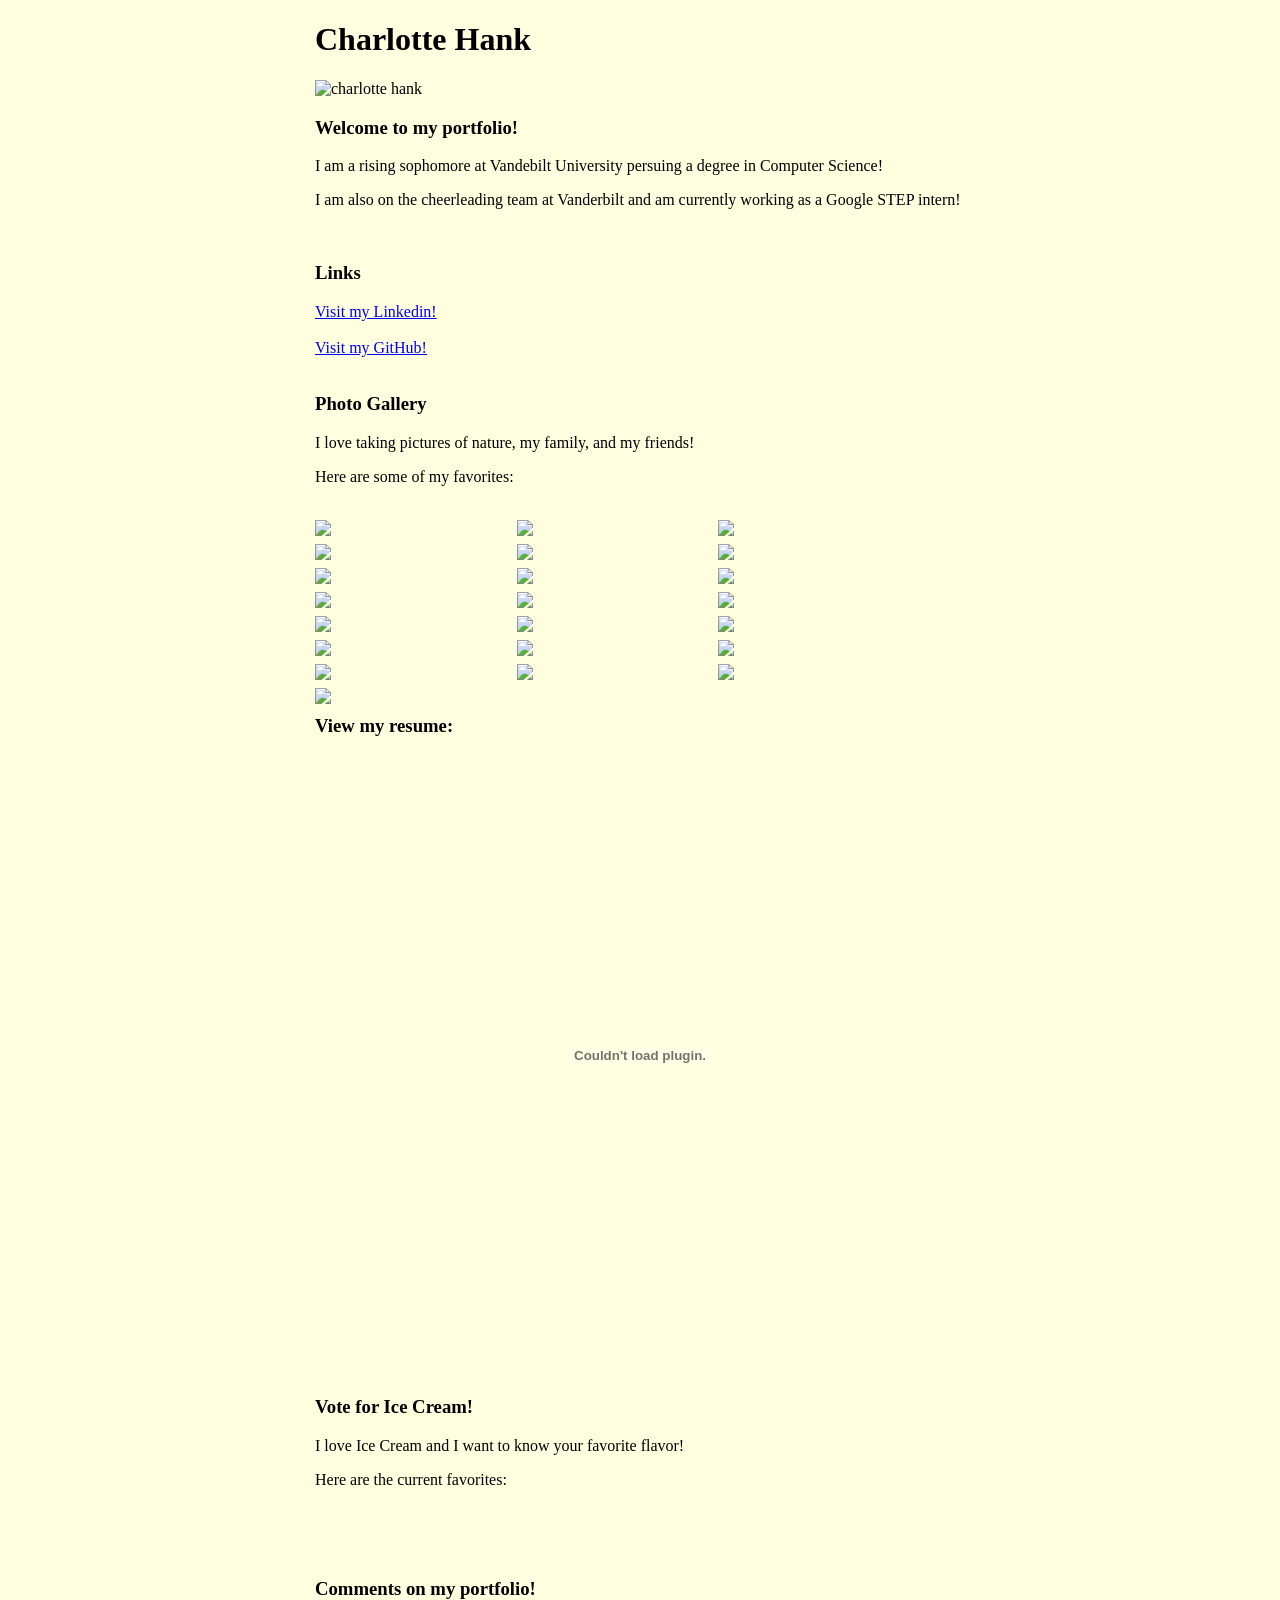
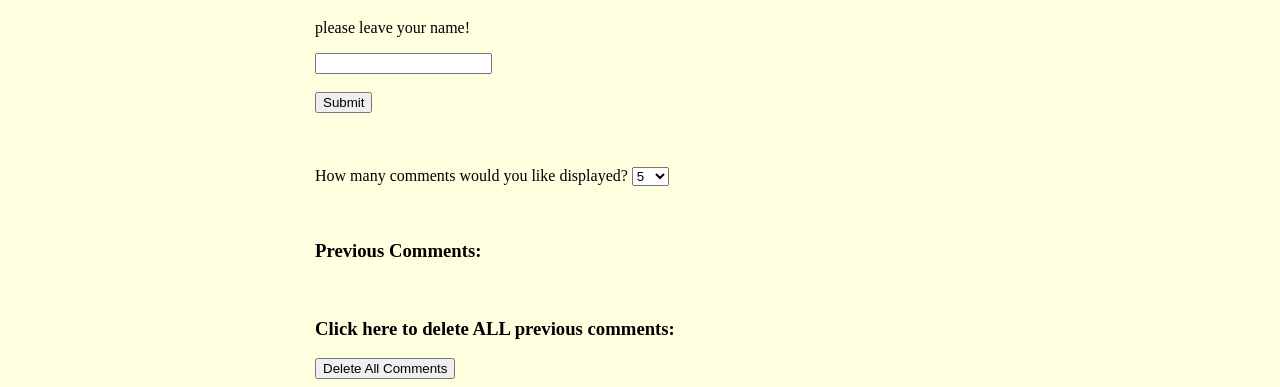
==== portfolio/src/main/webapp/index.html @ 2a7ce74f "Rearrange the pictures in the photo gallery." ====
<!DOCTYPE html>
<html>
  <head>
    <meta charset="UTF-8">
    <title>My Portfolio</title>
    <link rel="stylesheet" href="style.css">
    <script src="script.js"></script>
  </head>
  <body>
    <div id="content">
      <h1>Charlotte Hank</h1>
      <img src="/images/charlotte.jpg" alt= "charlotte hank" style="width:200px;height:300px;">
      
      <br>

      <h3>Welcome to my portfolio!</h3>
      <p>I am a rising sophomore at Vandebilt University persuing a degree in Computer Science!</p>
      <p>I am also on the cheerleading team at Vanderbilt and am currently working as a Google STEP intern!</p>
      
      <br>

      <h3> Links </h3>
      <a href="https://www.linkedin.com/in/charlottehank"> Visit my Linkedin!</a>
      <br>
      <br>
      <a href="https://github.com/charlottehank"> Visit my GitHub!</a>
      <br>
      <br>
      
      <h3> Photo Gallery </h3>
      <p>I love taking pictures of nature, my family, and my friends!</p>
      <p>Here are some of my favorites:</p>
      <br>
      <img src="/images/IMG_0362.jpg" style="float: left; width: 30%; margin-right: 1%; margin-bottom: 0.5em;">
      <img src="/images/IMG_0376.jpg" style="float: left; width: 30%; margin-right: 1%; margin-bottom: 0.5em;">
      <img src="/images/IMG_0379.jpg" style="float: left; width: 30%; margin-right: 1%; margin-bottom: 0.5em;">
      <img src="/images/IMG_0391.jpg" style="float: left; width: 30%; margin-right: 1%; margin-bottom: 0.5em;">
      <img src="/images/IMG_0395.jpg" style="float: left; width: 30%; margin-right: 1%; margin-bottom: 0.5em;">
      <img src="/images/IMG_0662.jpg" style="float: left; width: 30%; margin-right: 1%; margin-bottom: 0.5em;">
      <img src="/images/IMG_1025.jpg" style="float: left; width: 30%; margin-right: 1%; margin-bottom: 0.5em;">
      <img src="/images/IMG_3187.jpg" style="float: left; width: 30%; margin-right: 1%; margin-bottom: 0.5em;">
      <img src="/images/IMG_3192.jpg" style="float: left; width: 30%; margin-right: 1%; margin-bottom: 0.5em;">
      <img src="/images/IMG_0380.jpg" style="float: left; width: 30%; margin-right: 1%; margin-bottom: 0.5em;">
      <img src="/images/IMG_0392.jpg" style="float: left; width: 30%; margin-right: 1%; margin-bottom: 0.5em;">
      <img src="/images/IMG_3197.jpg" style="float: left; width: 30%; margin-right: 1%; margin-bottom: 0.5em;">
      <img src="/images/IMG_3198.jpg" style="float: left; width: 30%; margin-right: 1%; margin-bottom: 0.5em;">
      <img src="/images/IMG_3621.jpg" style="float: left; width: 30%; margin-right: 1%; margin-bottom: 0.5em;">
      <img src="/images/IMG_3623.jpg" style="float: left; width: 30%; margin-right: 1%; margin-bottom: 0.5em;">
      <img src="/images/IMG_3810.jpg" style="float: left; width: 30%; margin-right: 1%; margin-bottom: 0.5em;">
      <img src="/images/IMG_4328.jpg" style="float: left; width: 30%; margin-right: 1%; margin-bottom: 0.5em;">
      <img src="/images/IMG_4749.jpg" style="float: left; width: 30%; margin-right: 1%; margin-bottom: 0.5em;">
      <img src="/images/IMG_4988.jpg" style="float: left; width: 30%; margin-right: 1%; margin-bottom: 0.5em;">
      <img src="/images/IMG_5277.jpg" style="float: left; width: 30%; margin-right: 1%; margin-bottom: 0.5em;">
      <img src="/images/IMG_5391.jpg" style="float: left; width: 30%; margin-right: 1%; margin-bottom: 0.5em;">
      <img src="/images/IMG_6236.jpg" style="float: left; width: 30%; margin-right: 1%; margin-bottom: 0.5em;">
      <p style="clear: both;">
      
      <h3>View my resume: </h3>
      <embed src="/Resume/CharlotteHankTechnicalResume.pdf" type="application/pdf" width="100%" height="600px" />

      <br>
      <br>

      <h3>Vote for Ice Cream!</h3>
      <p>I love Ice Cream and I want to know your favorite flavor!</p>
      <p>Here are the current favorites:</p>
      <br>
      <script src="https://www.gstatic.com/charts/loader.js"></script>
      <script src="script.js"></script>
      <div id="chart-container"></div>

      <br>
      <br>

      <form action="/data" method="POST">
      <h3>Comments on my portfolio!</h3>
      <p>please leave your name! </p>
      <input type="text" name="user-comments">
      <br/><br/>
      <input type="Submit"/>
      </form>

      <br>
      <br>
      <br>

      <label>How many comments would you like displayed?</label>

      <select name="num-comments" id="num-comments" onchange="getMaxNumberOfComments()">
        <option value="5" selected>5</option>
        <option value="10">10</option>
        <option value="15">15</option>
      </select>
      
      <br>
      <br>
      <br>

      <h3>Previous Comments:</h3>
      <body onload="getMaxNumberOfComments()">
      <div id="data-container"></div>
      
      <br>

      <h3>Click here to delete ALL previous comments: </h3>
      <button onclick="deleteComments()">Delete All Comments</button>

    </div>
  </body>
</html>
---- portfolio/src/main/webapp/style.css ----
#content {
  margin-left: auto;
  margin-right: auto;
  width: 650px;
}

body {
 background-color: rgba(255, 255, 100, 0.2);
}

#greeting-container {
  margin-top: 10px;
  margin-bottom: 10px;
}
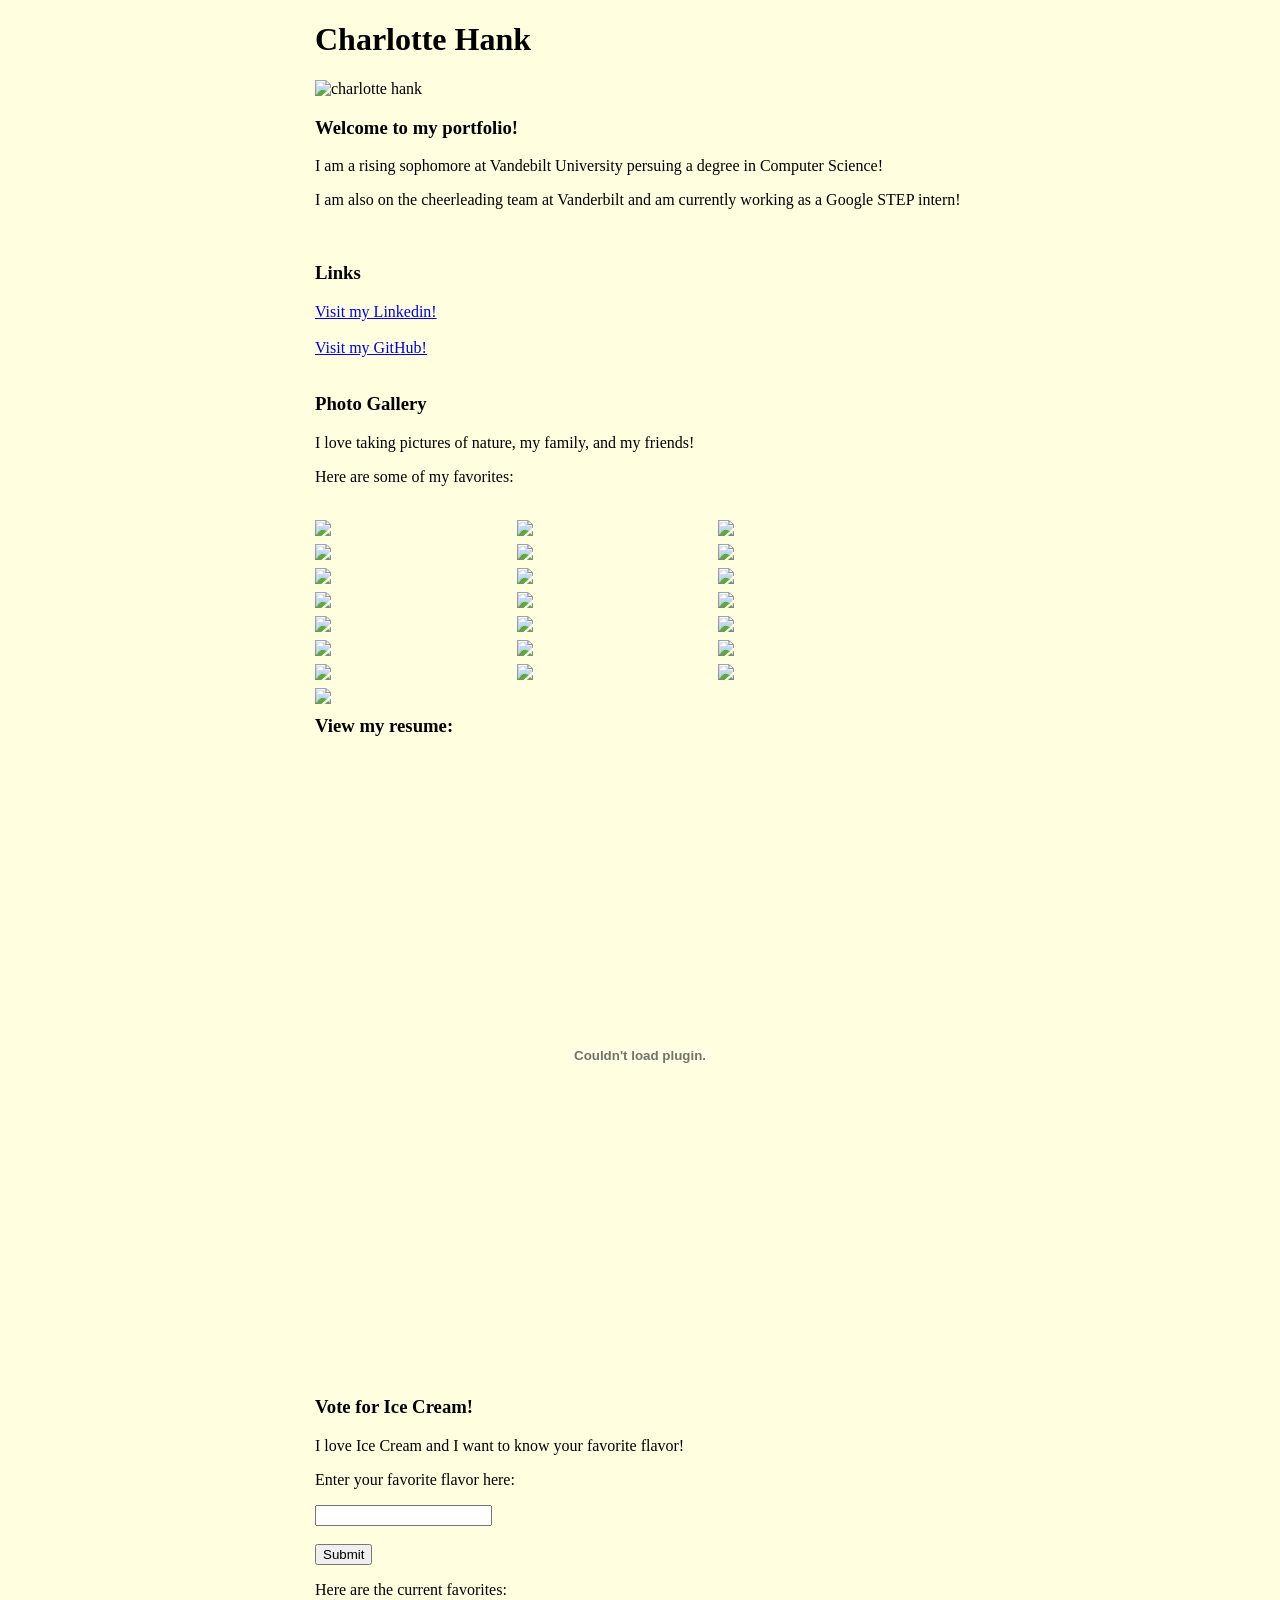
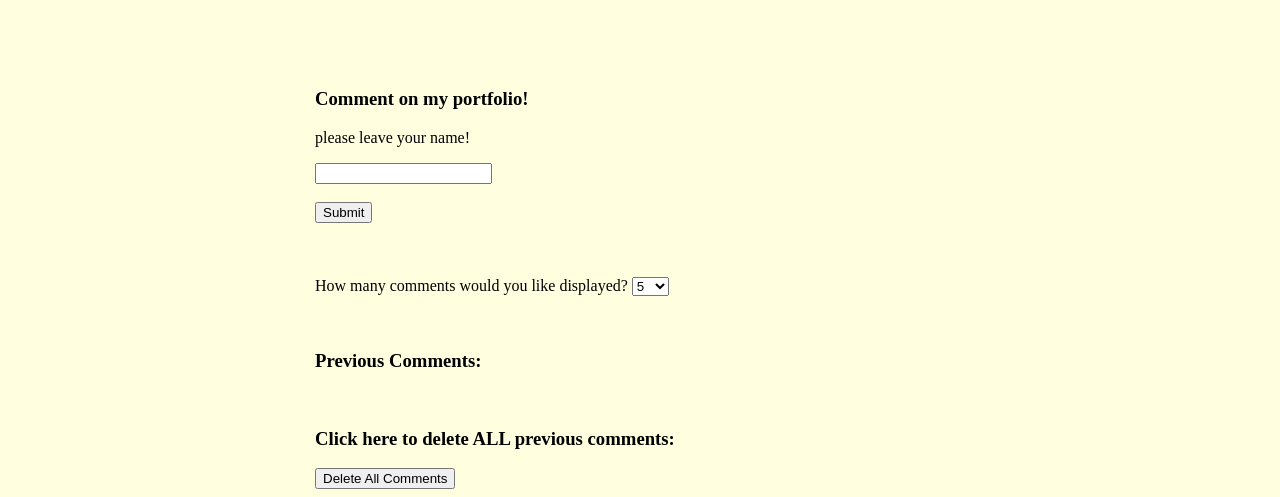
==== commit feac7d9b: "Allow users to add their favorite flavors to the chart." ====
--- a/portfolio/src/main/webapp/index.html
+++ b/portfolio/src/main/webapp/index.html
@@ -24,6 +24,7 @@
       <br>
       <br>
       <a href="https://github.com/charlottehank"> Visit my GitHub!</a>
+      
       <br>
       <br>
       
@@ -63,17 +64,26 @@
 
       <h3>Vote for Ice Cream!</h3>
       <p>I love Ice Cream and I want to know your favorite flavor!</p>
+
+      <p>Enter your favorite flavor here:</p>
+      <form action="/icecream-data" method="POST">
+      <input type="text" name="flavor">
+      <br/><br/>
+      <input type="Submit"/>
+      </form>
+
       <p>Here are the current favorites:</p>
       <br>
       <script src="https://www.gstatic.com/charts/loader.js"></script>
       <script src="script.js"></script>
       <div id="chart-container"></div>
 
+
       <br>
       <br>
 
       <form action="/data" method="POST">
-      <h3>Comments on my portfolio!</h3>
+      <h3>Comment on my portfolio!</h3>
       <p>please leave your name! </p>
       <input type="text" name="user-comments">
       <br/><br/>
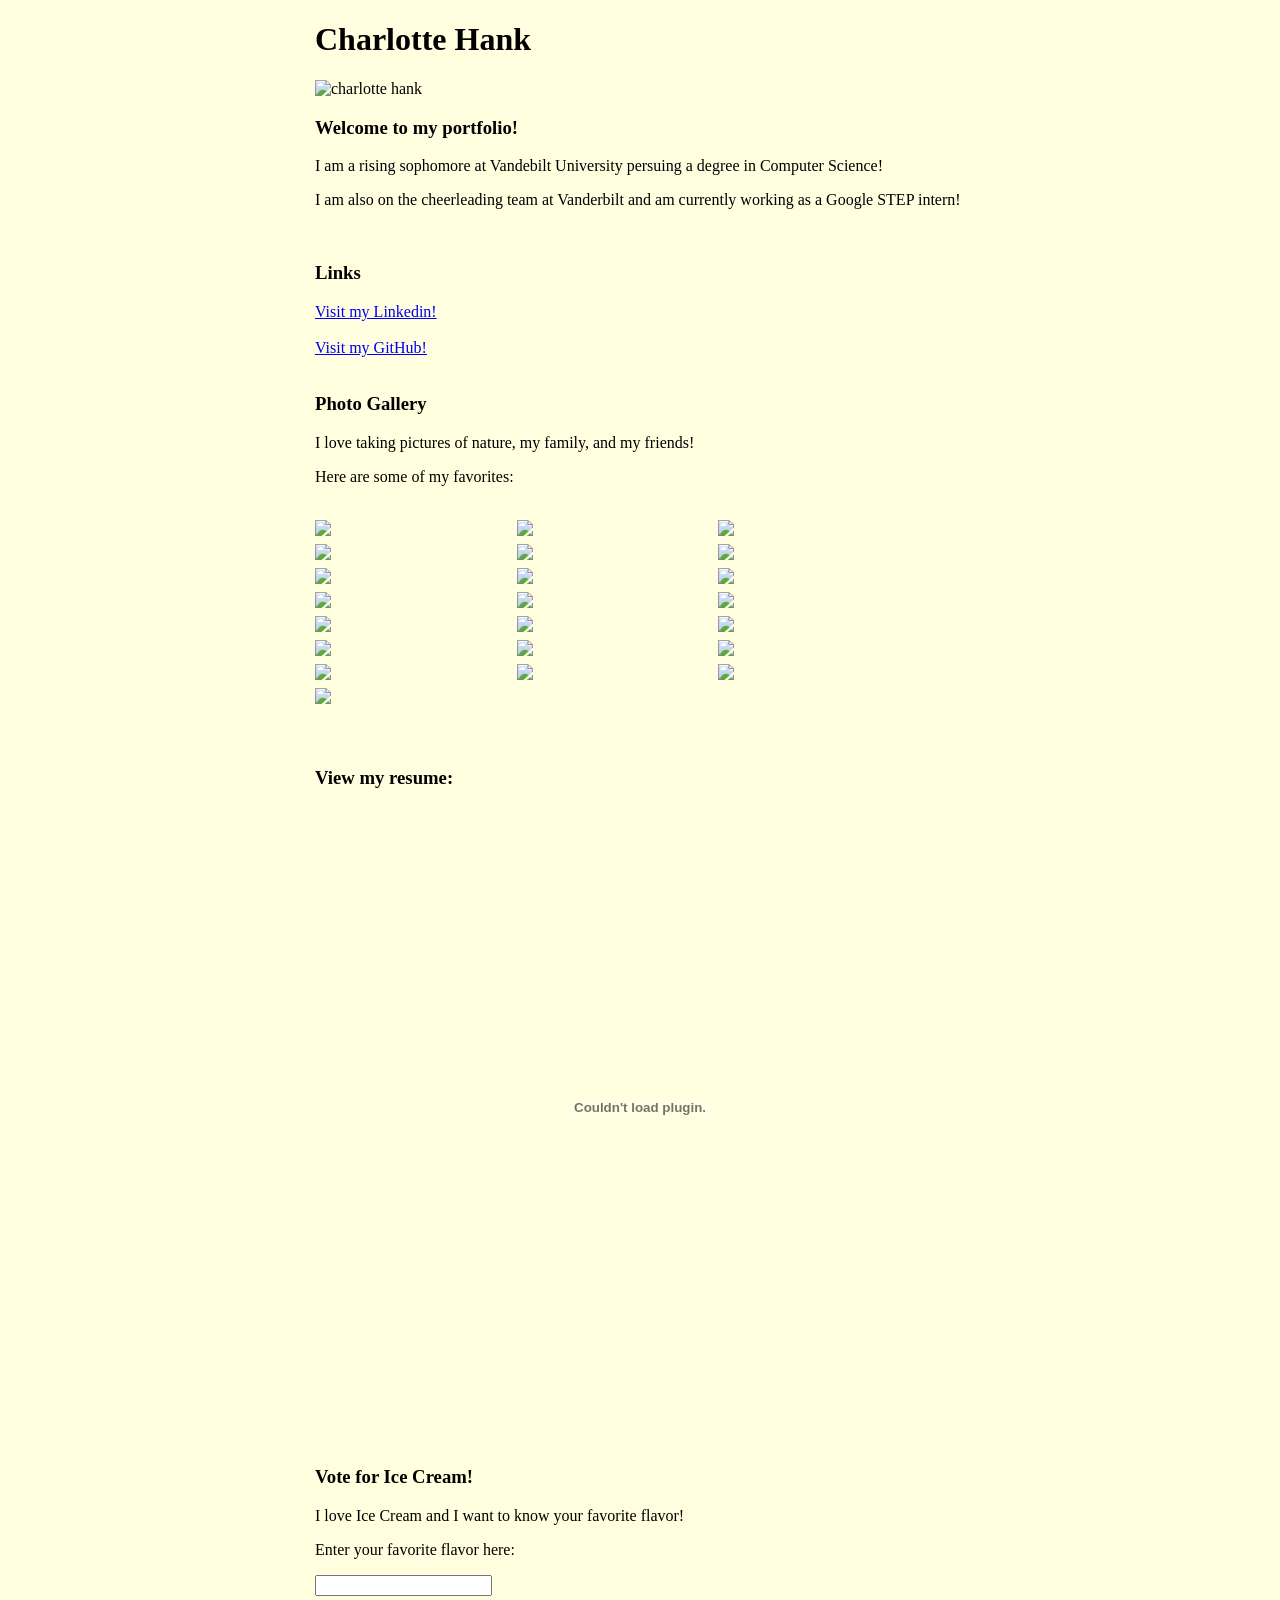
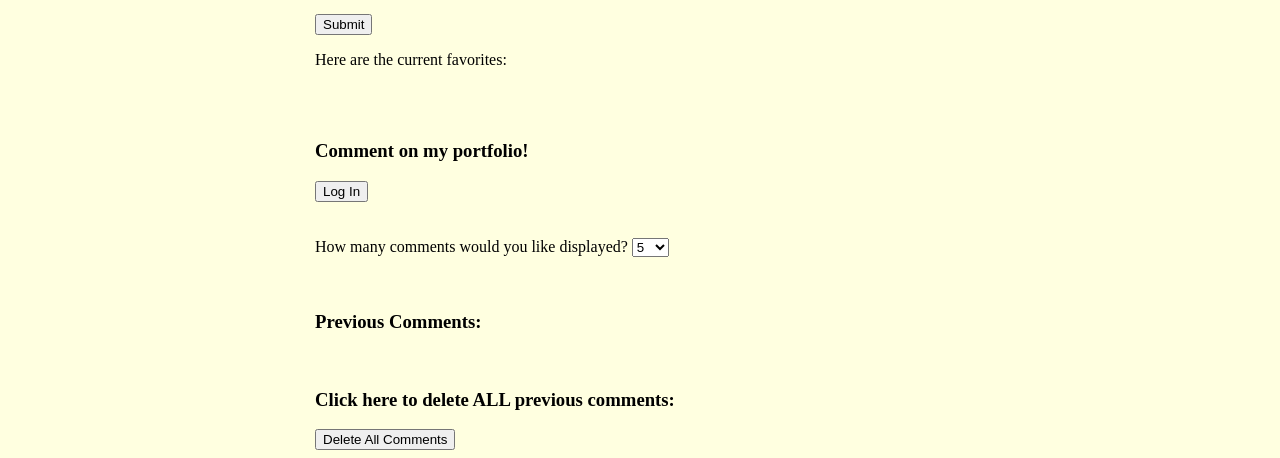
==== commit 47aee08e: "Allow pie chart to pull stored flavor data from the datastore." ====
--- a/portfolio/src/main/webapp/index.html
+++ b/portfolio/src/main/webapp/index.html
@@ -55,15 +55,25 @@
       <img src="/images/IMG_5391.jpg" style="float: left; width: 30%; margin-right: 1%; margin-bottom: 0.5em;">
       <img src="/images/IMG_6236.jpg" style="float: left; width: 30%; margin-right: 1%; margin-bottom: 0.5em;">
       <p style="clear: both;">
+
+      <br>
+      <br>
       
       <h3>View my resume: </h3>
       <embed src="/Resume/CharlotteHankTechnicalResume.pdf" type="application/pdf" width="100%" height="600px" />
 
       <br>
       <br>
+      <br>
 
       <h3>Vote for Ice Cream!</h3>
       <p>I love Ice Cream and I want to know your favorite flavor!</p>
+
+      <script src="https://www.gstatic.com/charts/loader.js"></script>
+        <script>
+        google.charts.load('current', {packages: ['corechart']});
+        google.charts.setOnLoadCallback(drawChart);
+        </script>
 
       <p>Enter your favorite flavor here:</p>
       <form action="/icecream-data" method="POST">
@@ -73,18 +83,19 @@
       </form>
 
       <p>Here are the current favorites:</p>
-      <br>
-      <script src="https://www.gstatic.com/charts/loader.js"></script>
-      <script src="script.js"></script>
+      <body onload="drawChart()">
       <div id="chart-container"></div>
 
 
       <br>
       <br>
+      
+      <h3>Comment on my portfolio!</h3>
 
-      <form action="/data" method="POST">
-      <h3>Comment on my portfolio!</h3>
-      <p>please leave your name! </p>
+     <button onclick="isLoggedIn()">Log In</button>
+
+      <form action="/data" method="POST" style="display: none">
+      <p>Please leave your name! </p>
       <input type="text" name="user-comments">
       <br/><br/>
       <input type="Submit"/>
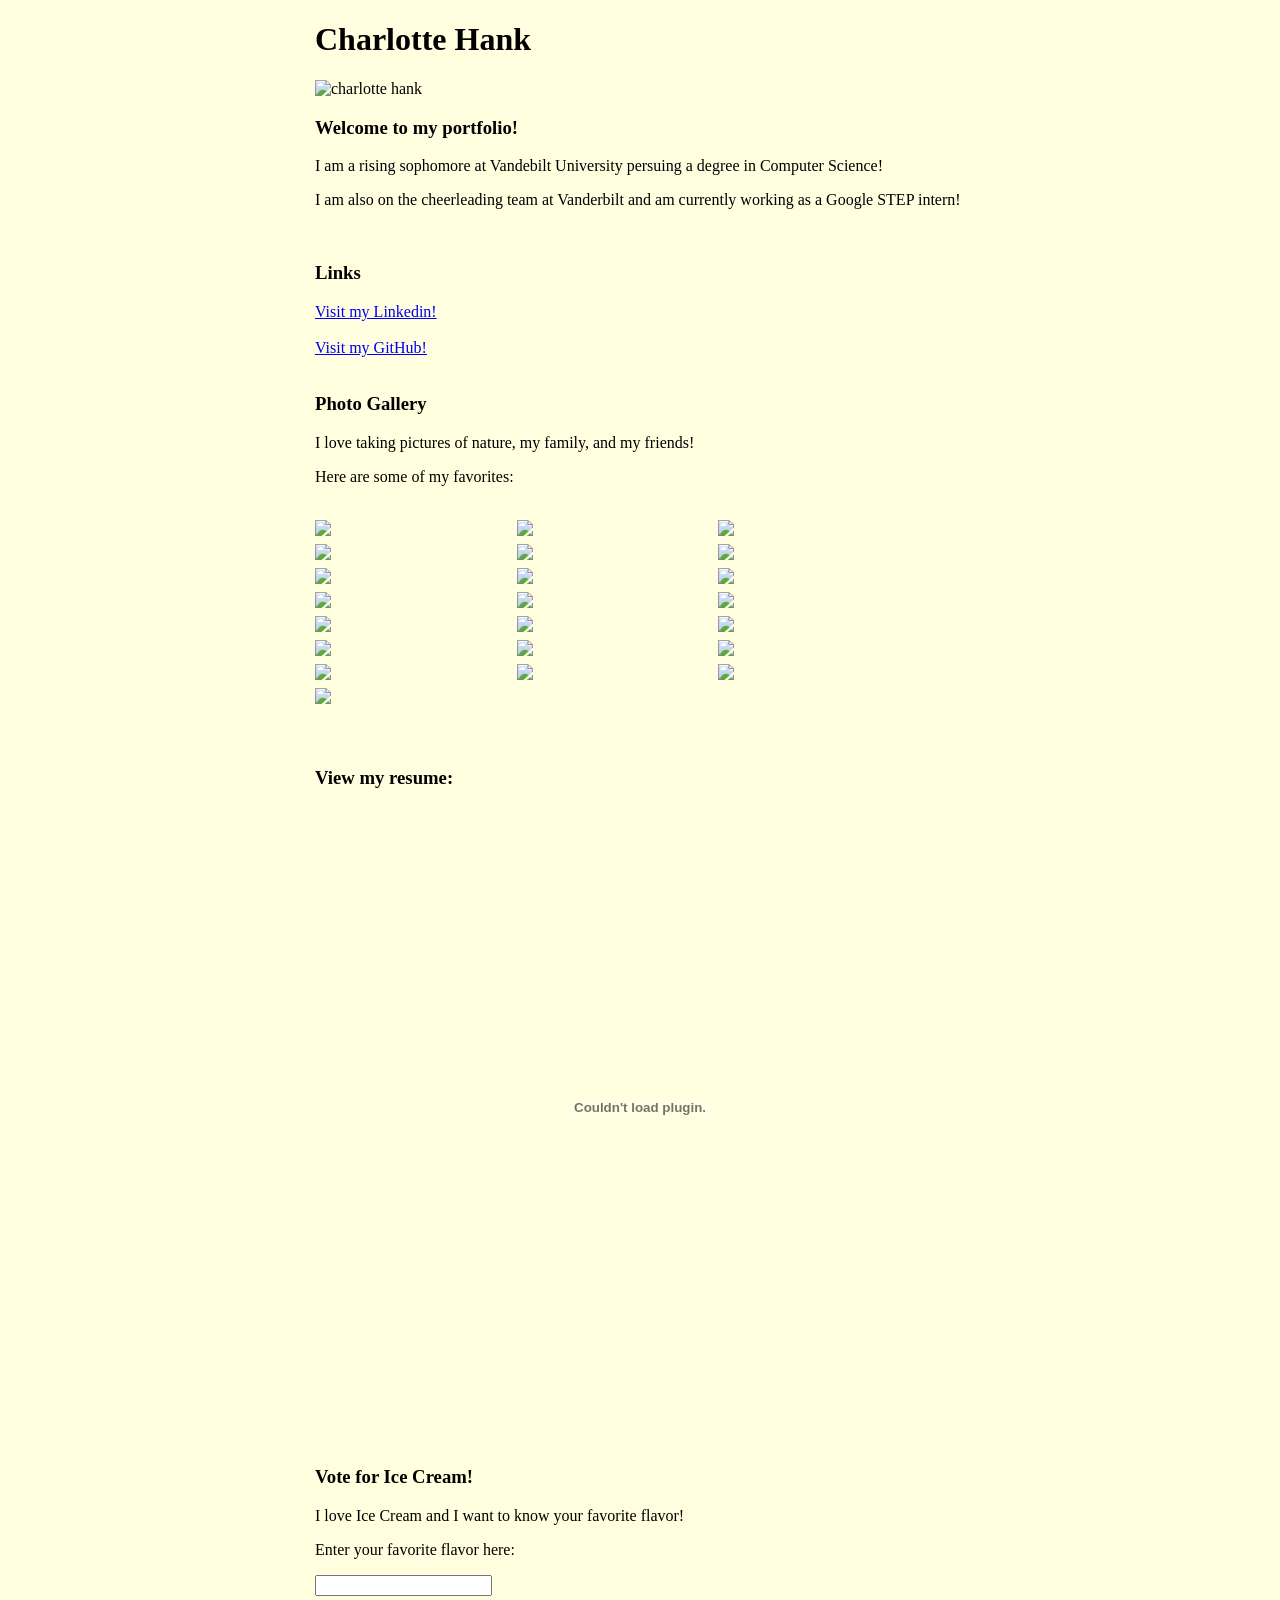
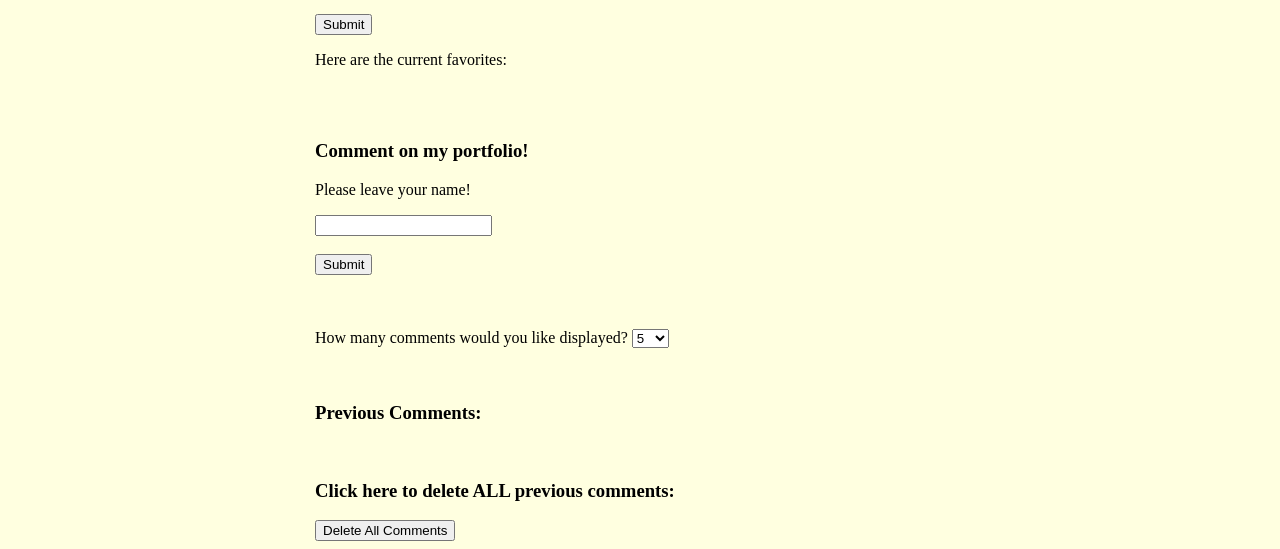
==== commit 03d9928d: "Delete user authentication." ====
--- a/portfolio/src/main/webapp/index.html
+++ b/portfolio/src/main/webapp/index.html
@@ -92,9 +92,7 @@
       
       <h3>Comment on my portfolio!</h3>
 
-     <button onclick="isLoggedIn()">Log In</button>
-
-      <form action="/data" method="POST" style="display: none">
+      <form action="/data" method="POST">
       <p>Please leave your name! </p>
       <input type="text" name="user-comments">
       <br/><br/>
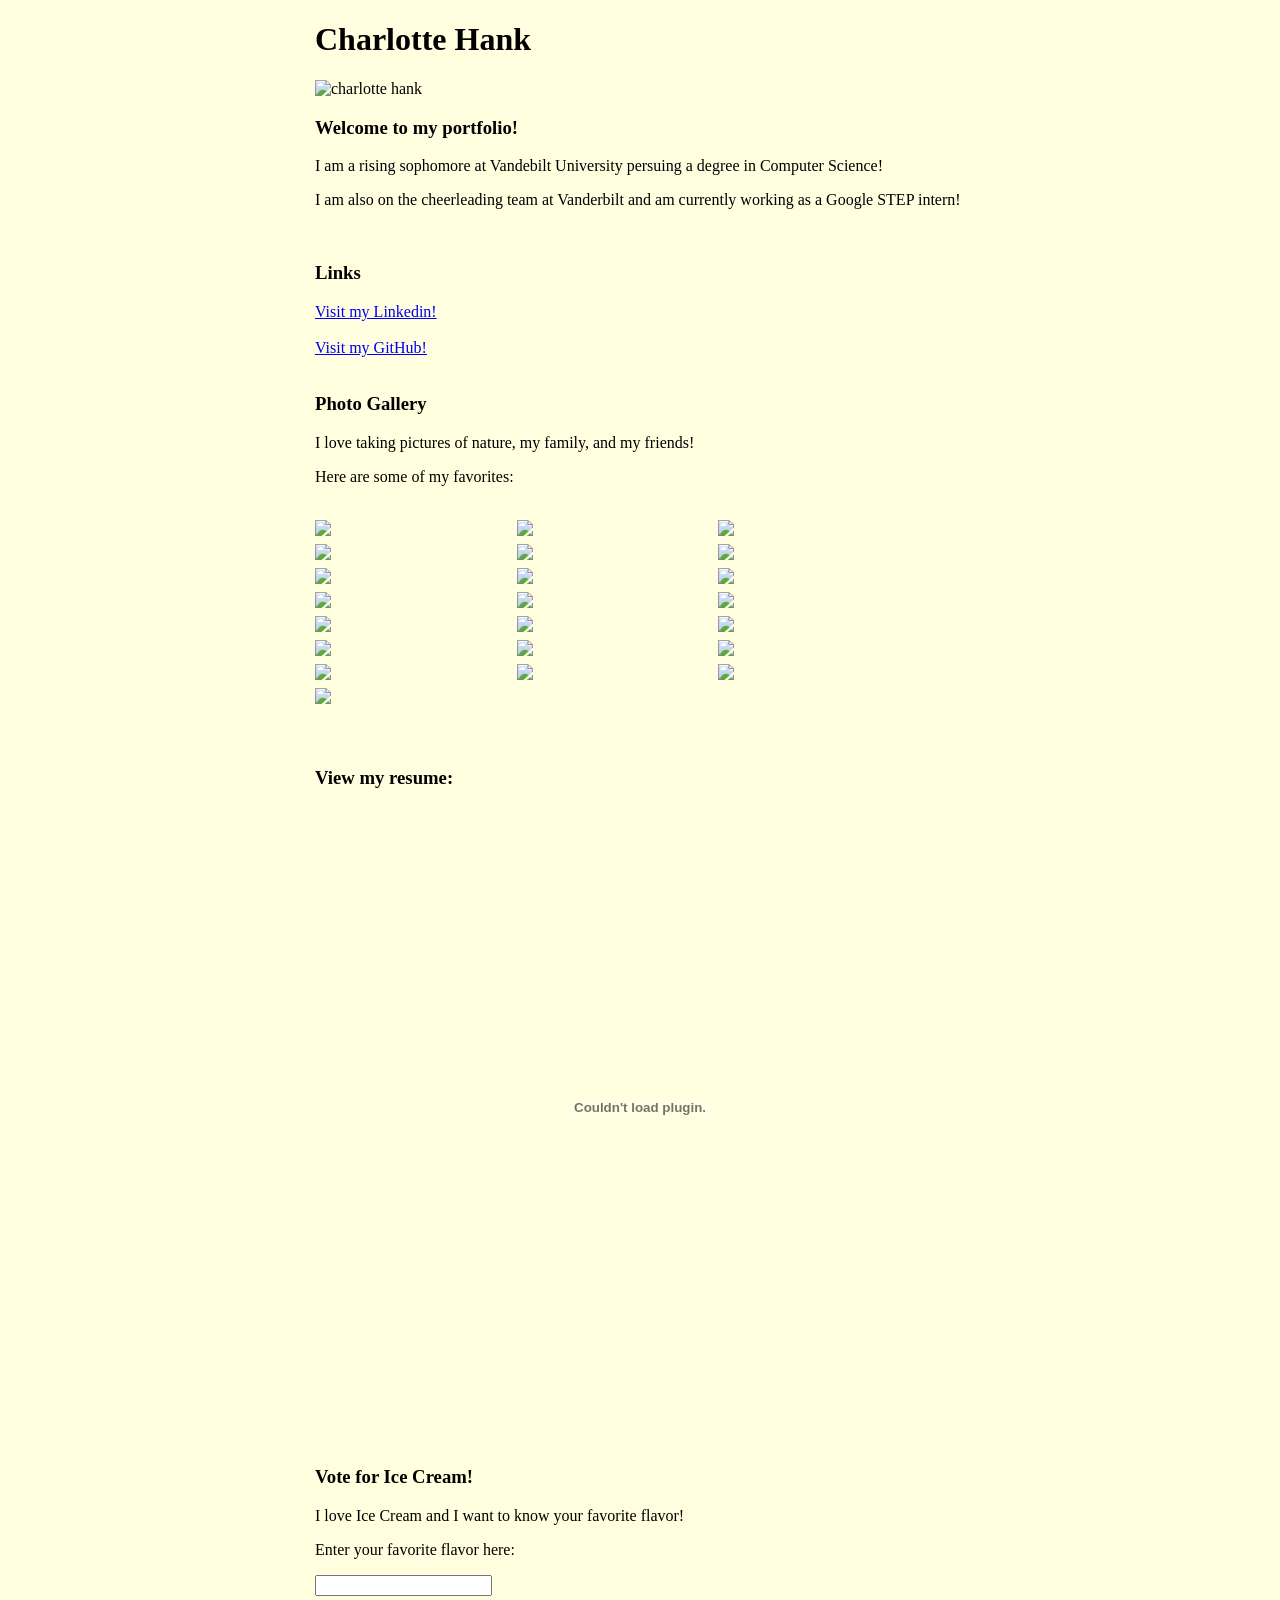
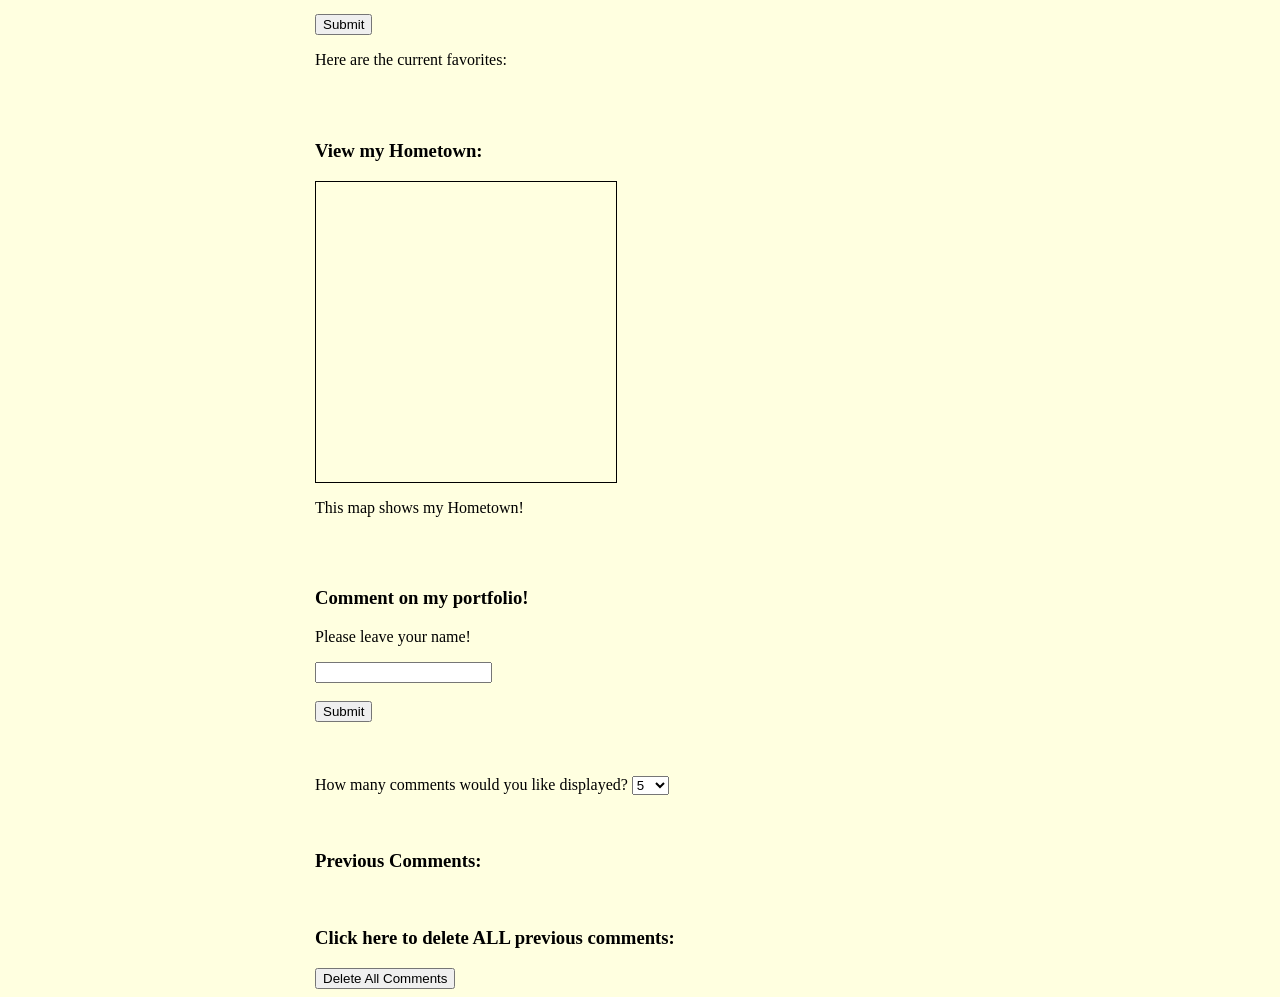
==== commit 9c5a8359: "Add map of my hometown" ====
--- a/portfolio/src/main/webapp/index.html
+++ b/portfolio/src/main/webapp/index.html
@@ -6,7 +6,7 @@
     <link rel="stylesheet" href="style.css">
     <script src="script.js"></script>
   </head>
-  <body>
+  <body onload="createMap();drawChart();getMaxNumberOfComments();">
     <div id="content">
       <h1>Charlotte Hank</h1>
       <img src="/images/charlotte.jpg" alt= "charlotte hank" style="width:200px;height:300px;">
@@ -82,10 +82,18 @@
       <input type="Submit"/>
       </form>
 
+    
       <p>Here are the current favorites:</p>
-      <body onload="drawChart()">
       <div id="chart-container"></div>
 
+
+      <br>
+      <br>
+
+      <script src="https://maps.googleapis.com/maps/api/js?key=AIzaSyBenQ9i_Lohx2OPejdsRj5fWJZNGh4bvmU"></script>
+      <h3>View my Hometown:</h3>
+      <div id="map"></div> 
+      <p>This map shows my Hometown!</p>
 
       <br>
       <br>
@@ -116,7 +124,6 @@
       <br>
 
       <h3>Previous Comments:</h3>
-      <body onload="getMaxNumberOfComments()">
       <div id="data-container"></div>
       
       <br>
--- a/portfolio/src/main/webapp/style.css
+++ b/portfolio/src/main/webapp/style.css
@@ -12,3 +12,9 @@
   margin-top: 10px;
   margin-bottom: 10px;
 }
+
+#map{
+  border: thin solid black;
+  height: 300px;
+  width: 300px;
+}
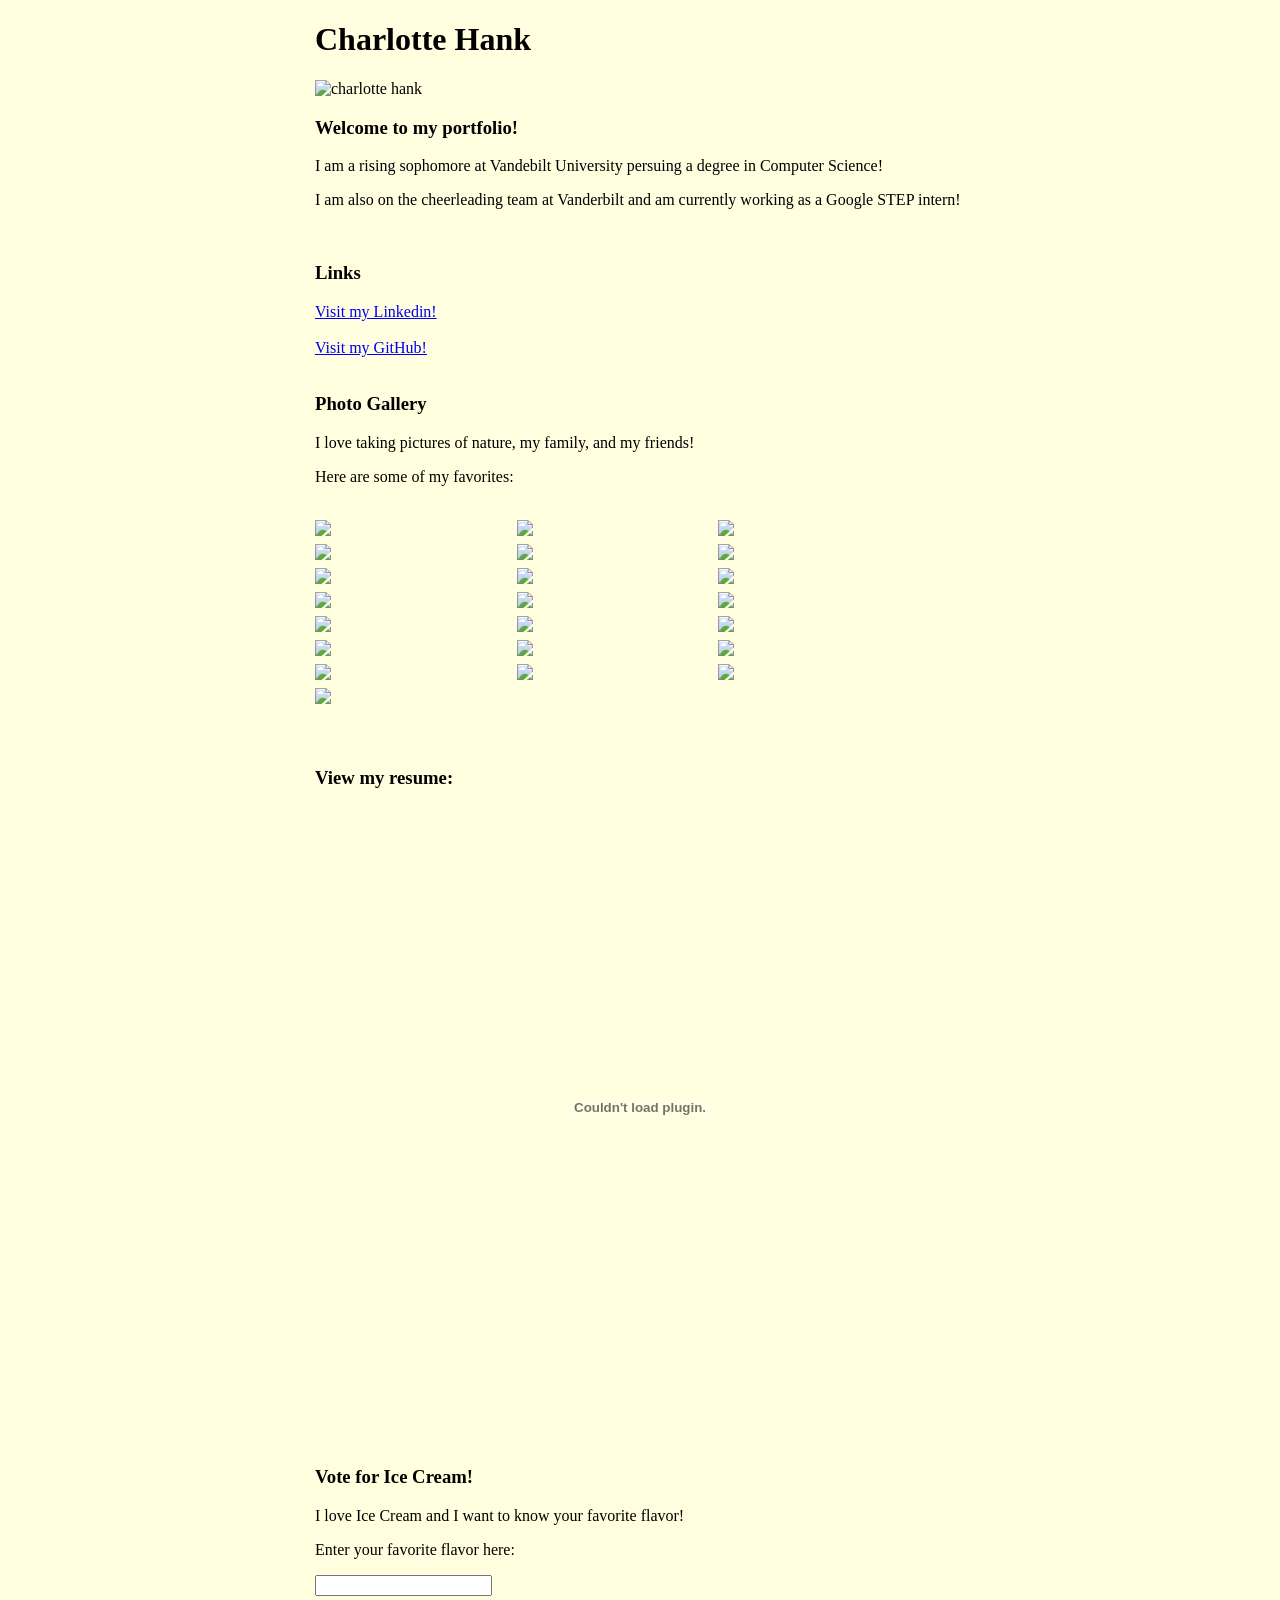
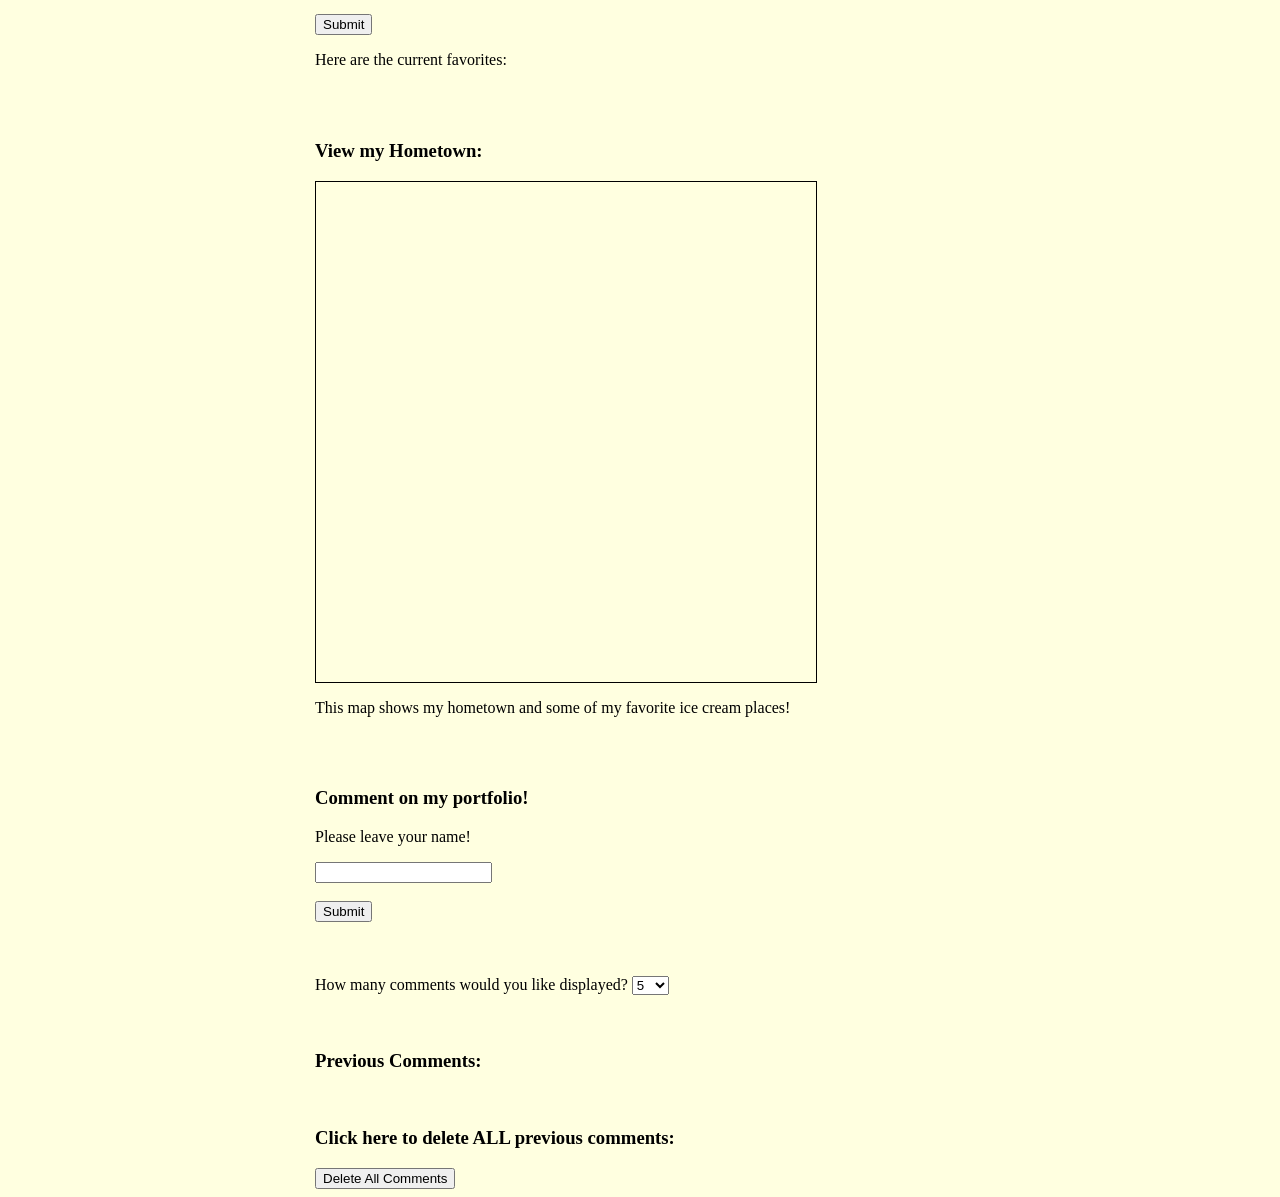
==== commit fde88a28: "Add my favorite ice cream places to the map" ====
--- a/portfolio/src/main/webapp/index.html
+++ b/portfolio/src/main/webapp/index.html
@@ -93,7 +93,7 @@
       <script src="https://maps.googleapis.com/maps/api/js?key=AIzaSyBenQ9i_Lohx2OPejdsRj5fWJZNGh4bvmU"></script>
       <h3>View my Hometown:</h3>
       <div id="map"></div> 
-      <p>This map shows my Hometown!</p>
+      <p>This map shows my hometown and some of my favorite ice cream places!</p>
 
       <br>
       <br>
--- a/portfolio/src/main/webapp/style.css
+++ b/portfolio/src/main/webapp/style.css
@@ -15,6 +15,6 @@
 
 #map{
   border: thin solid black;
-  height: 300px;
-  width: 300px;
+  height: 500px;
+  width: 500px;
 }
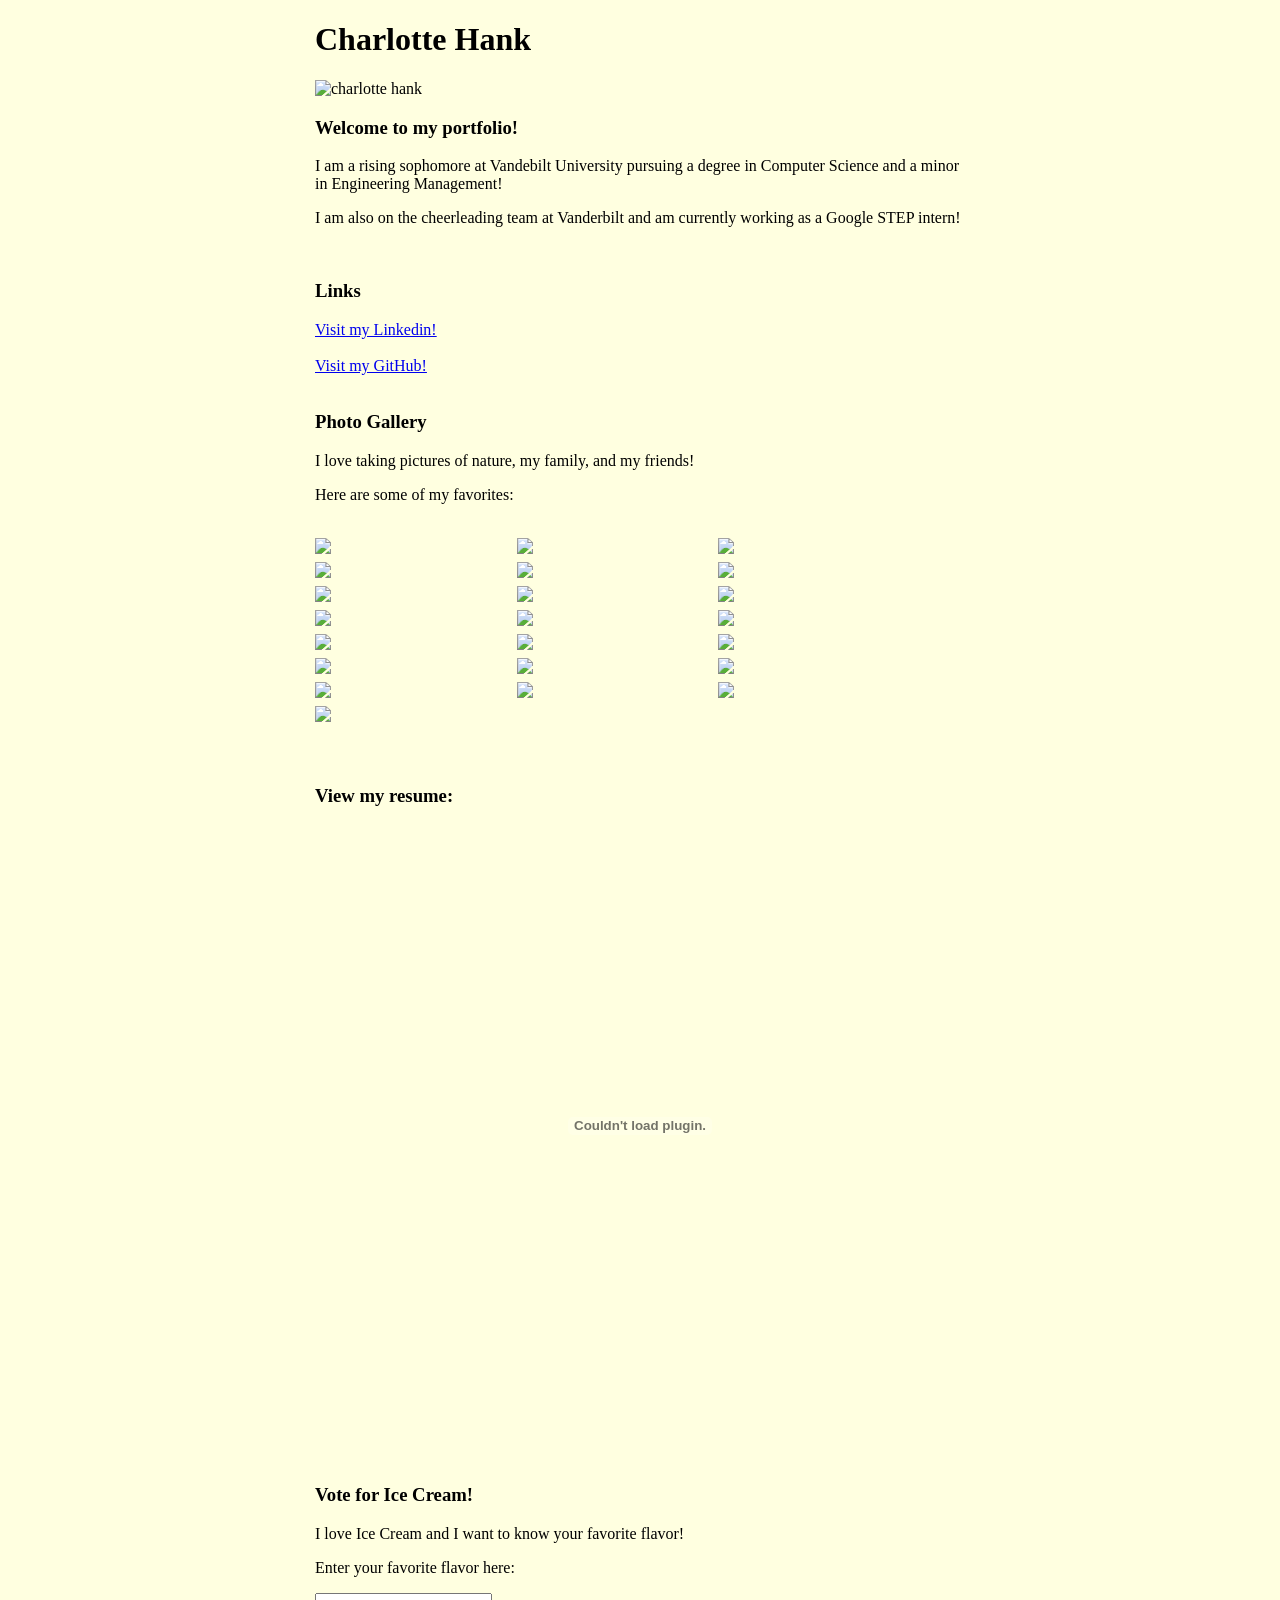
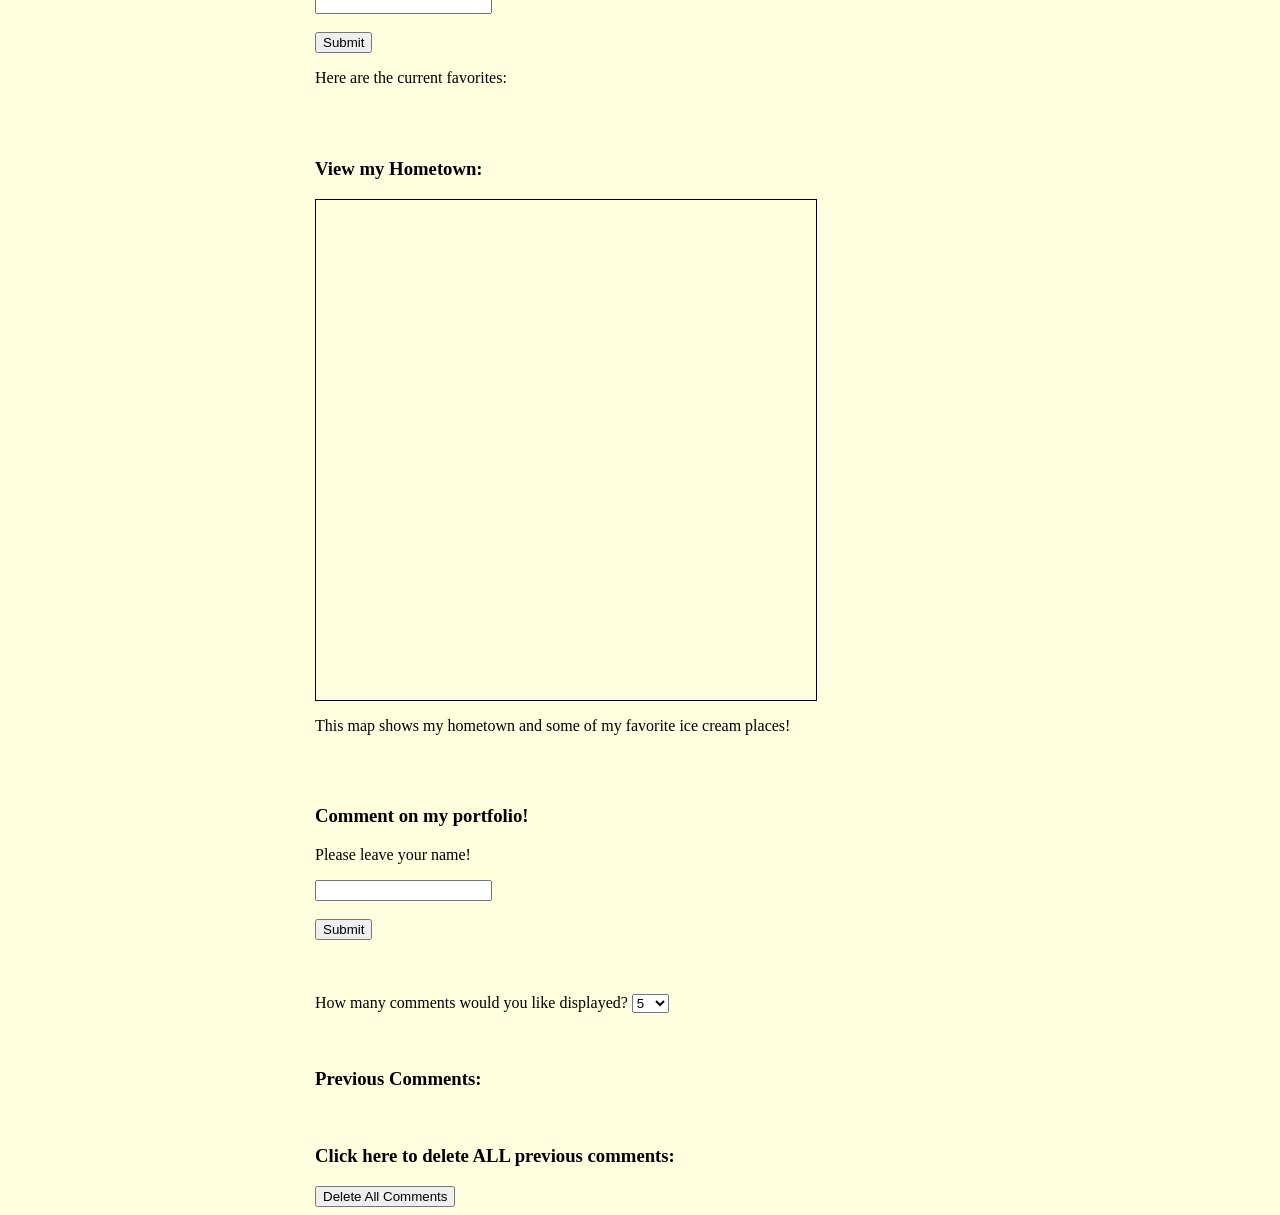
==== commit 420d9002: "Style changes" ====
--- a/portfolio/src/main/webapp/index.html
+++ b/portfolio/src/main/webapp/index.html
@@ -14,7 +14,7 @@
       <br>
 
       <h3>Welcome to my portfolio!</h3>
-      <p>I am a rising sophomore at Vandebilt University persuing a degree in Computer Science!</p>
+      <p>I am a rising sophomore at Vandebilt University pursuing a degree in Computer Science and a minor in Engineering Management!</p>
       <p>I am also on the cheerleading team at Vanderbilt and am currently working as a Google STEP intern!</p>
       
       <br>
@@ -93,6 +93,7 @@
       <script src="https://maps.googleapis.com/maps/api/js?key=AIzaSyBenQ9i_Lohx2OPejdsRj5fWJZNGh4bvmU"></script>
       <h3>View my Hometown:</h3>
       <div id="map"></div> 
+
       <p>This map shows my hometown and some of my favorite ice cream places!</p>
 
       <br>
